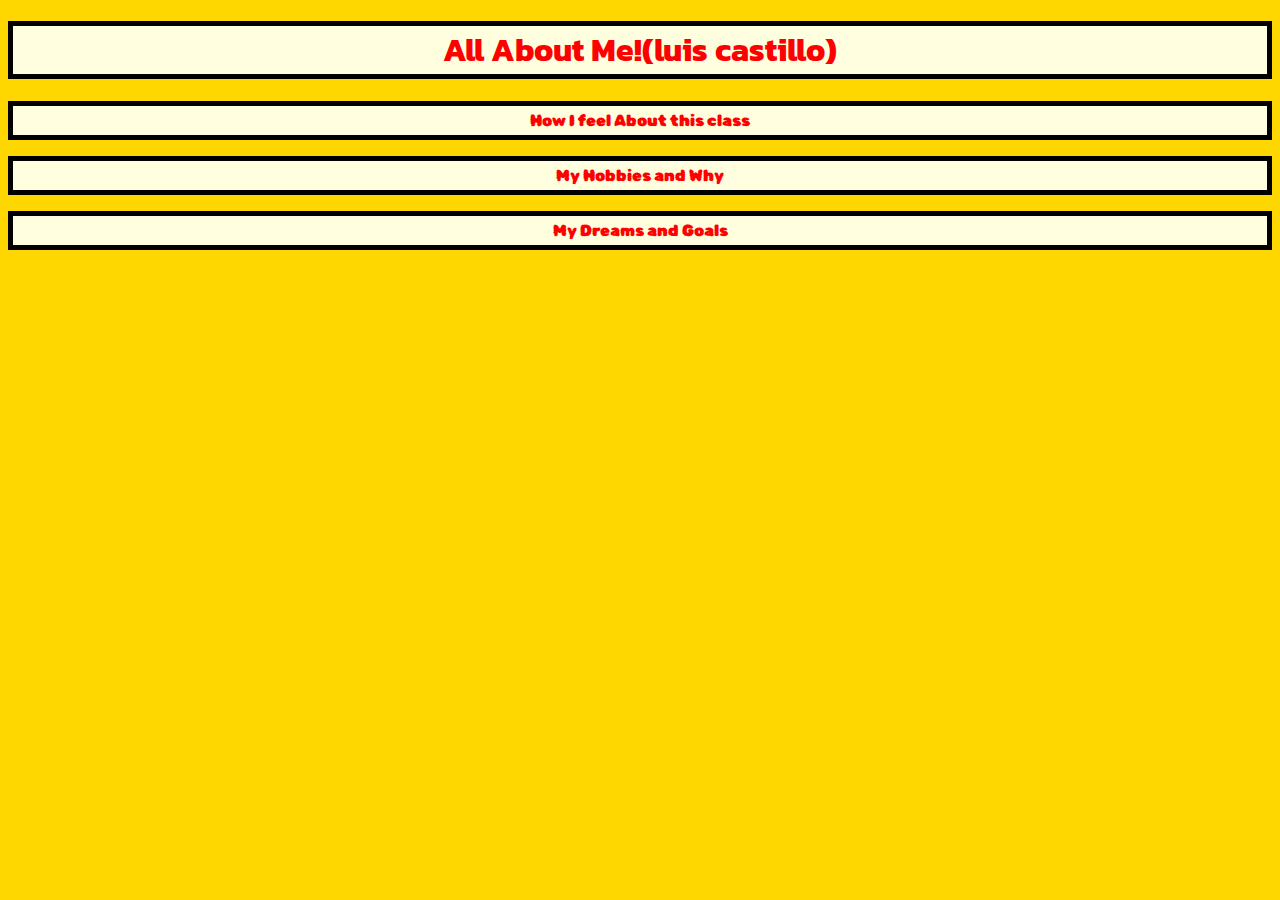
==== aboutme.html @ adb33d33 "Added several new files of html as well as typed html and new code into them." ====
<!DOCTYPE html>
<html>
    <head>
      <link rel="stylesheet" href="style.css" type="text/css">
        <title>Luis' Portfolio</title>
        <link href="https://fonts.googleapis.com/css2?family=Rubik+Bubbles&display=swap" rel="stylesheet">
        <link href="https://fonts.googleapis.com/css2?family=Kanit:wght@200&family=Rubik+Bubbles&display=swap" rel="stylesheet">
      <script src="https://ajax.googleapis.com/ajax/libs/jquery/3.6.1/jquery.min.js"></script>
    </head>
    <body>
      <h1> All About Me!(luis castillo)</h1>
      <ul>How I feel About this class</ul>
      <p></p>
      <ul>My Hobbies and Why</ul>
      <p></p>
      <ul>My Dreams and Goals</ul>
    </body>
</html>
---- style.css ----
h1{
font-family: 'Kanit', sans-serif;
Justify-content:center;
Display:flex;
border: 5px solid black;
    background-Color:lightyellow;
    color:red;
}
ul{ border-style:double;
    padding:5px;
    border: 5px solid black;
    font-family: 'Rubik Bubbles', cursive;
    background-Color:lightyellow;
    color:red;
}
.Menu{
  Display:flex;
  Justify-content:space-around;
  margin:50px;
  border: 5px solid black;
  font-family: 'Kanit', sans-serif;
  background-Color:lightyellow;
  color:red;
}
img{width:800px;
   height:400px;
   border: 5px solid black;
   transition: 2s;}
body {
  background-color: gold;
  text-align:center;
}
.Labels{
  Display:flex;
  Justify-content:space-around;
}
img:hover{
  transform:scale(1.1);
}
.Name{
  font-family: 'Rubik Bubbles', cursive;
 font-size:50px;
  color:blue;
  
}
u{
  color:blue;
}
button{
  color: purple;
}
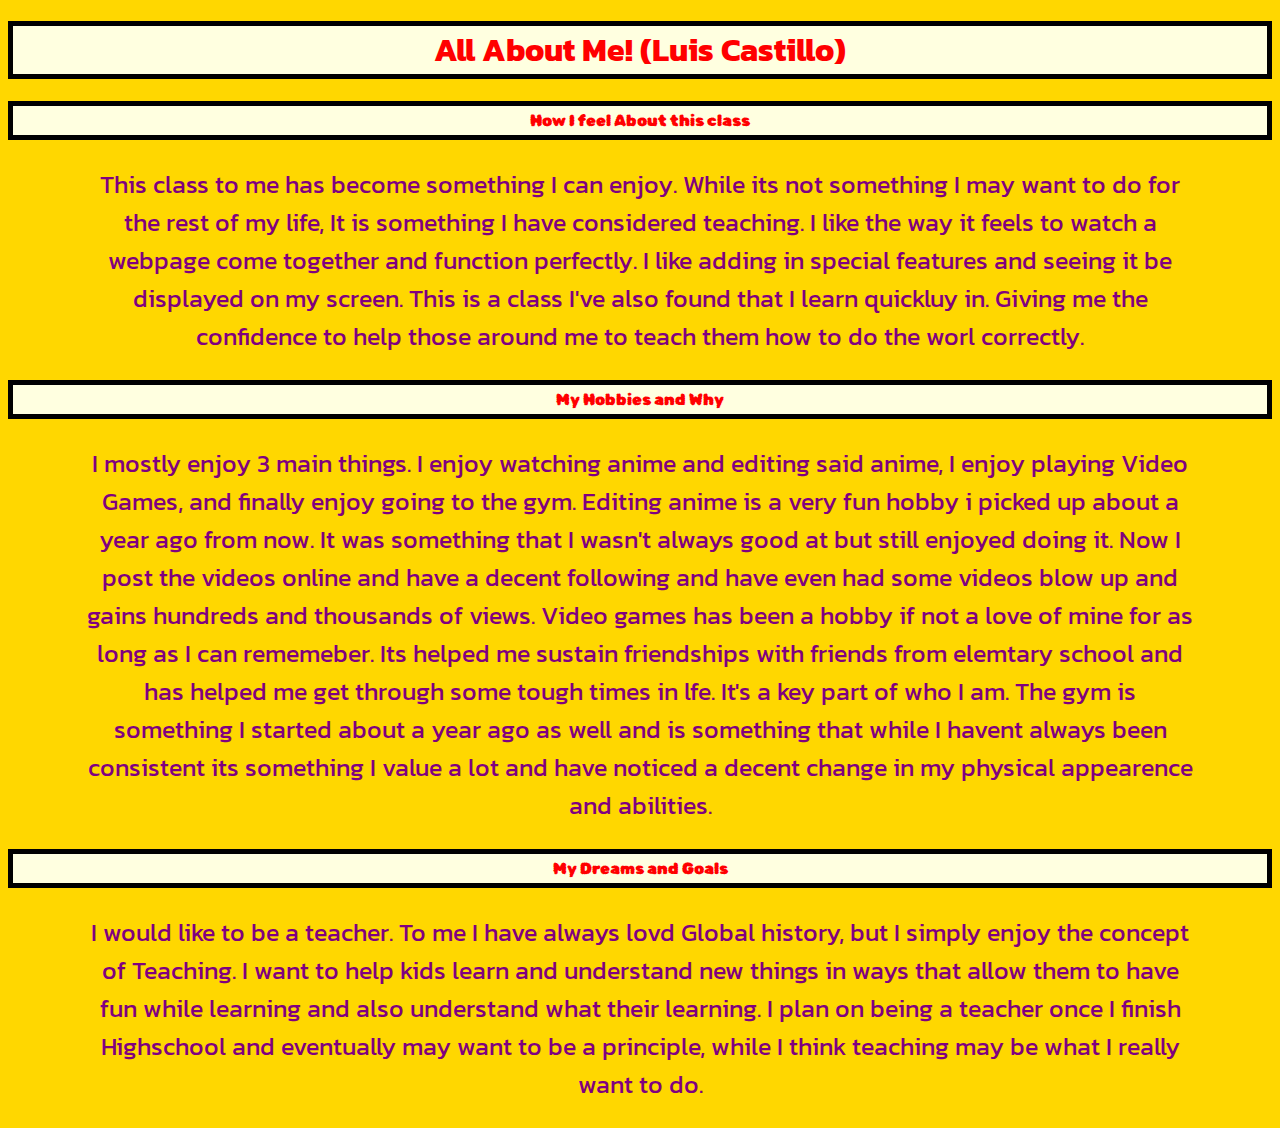
==== commit 8bf0ff05: "Finished adding all text and css to the about me page and added a link to the contact page. Project " ====
--- a/aboutme.html
+++ b/aboutme.html
@@ -8,11 +8,12 @@
       <script src="https://ajax.googleapis.com/ajax/libs/jquery/3.6.1/jquery.min.js"></script>
     </head>
     <body>
-      <h1> All About Me!(luis castillo)</h1>
+      <h1> All About Me! (Luis Castillo)</h1>
       <ul>How I feel About this class</ul>
-      <p></p>
+      <p>This class to me has become something I can enjoy. While its not something I may want to do for the rest of my life, It is something I have considered teaching. I like the way it feels to watch a webpage come together and function perfectly. I like adding in special features and seeing it be displayed on my screen. This is a class I've also found that I learn quickluy in. Giving me the confidence to help those around me to teach them how to do the worl correctly.</p>
       <ul>My Hobbies and Why</ul>
-      <p></p>
+      <p> I mostly enjoy 3 main things. I enjoy watching anime and editing said anime, I enjoy playing Video Games, and finally enjoy going to the gym. Editing anime is a very fun hobby i picked up about a year ago from now. It was something that I wasn't always good at but still enjoyed doing it. Now I post the videos online and have a decent following and have even had some videos blow up and gains hundreds and thousands of views. Video games has been a hobby if not a love of mine for as long as I can rememeber. Its helped me sustain friendships with friends from elemtary school and has helped me get through some tough times in lfe. It's a key part of who I am. The gym is something I started about a year ago as well and is something that while I havent always been consistent its something I value a lot and have noticed a decent change in my physical appearence and abilities.</p>
       <ul>My Dreams and Goals</ul>
+      <p>I would like to be a teacher. To me I have always lovd Global history, but I simply enjoy the concept of Teaching. I want to help kids learn and understand new things in ways that allow them to have fun while learning and also understand what their learning. I plan on being a teacher once I finish Highschool and eventually may want to be a principle, while I think teaching may be what I really want to do. </p>
     </body>
 </html>--- a/style.css
+++ b/style.css
@@ -50,3 +50,10 @@
 button{
   color: purple;
 }
+p{
+  Color: purple;
+  font-size:25px;
+  font-family: 'Kanit', sans-serif;
+  Margin-left:75px;
+  margin-right:75px;
+}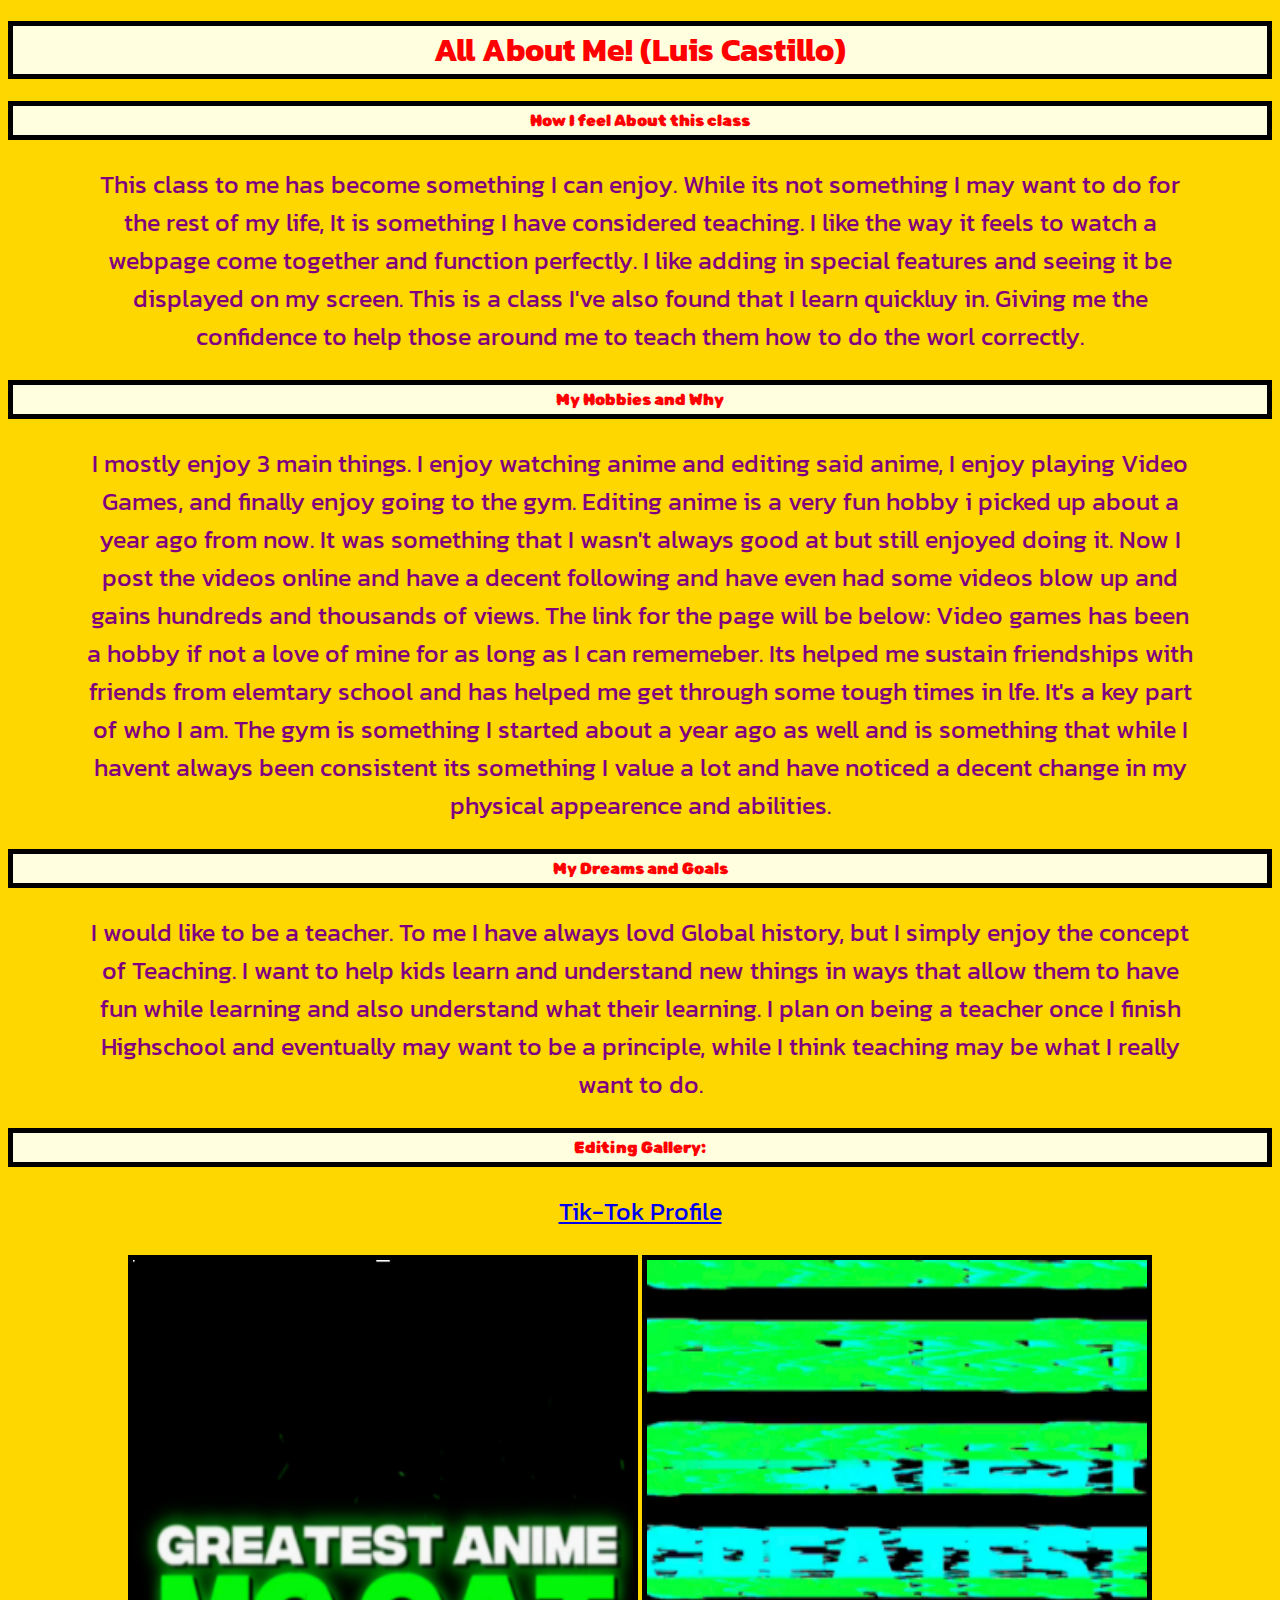
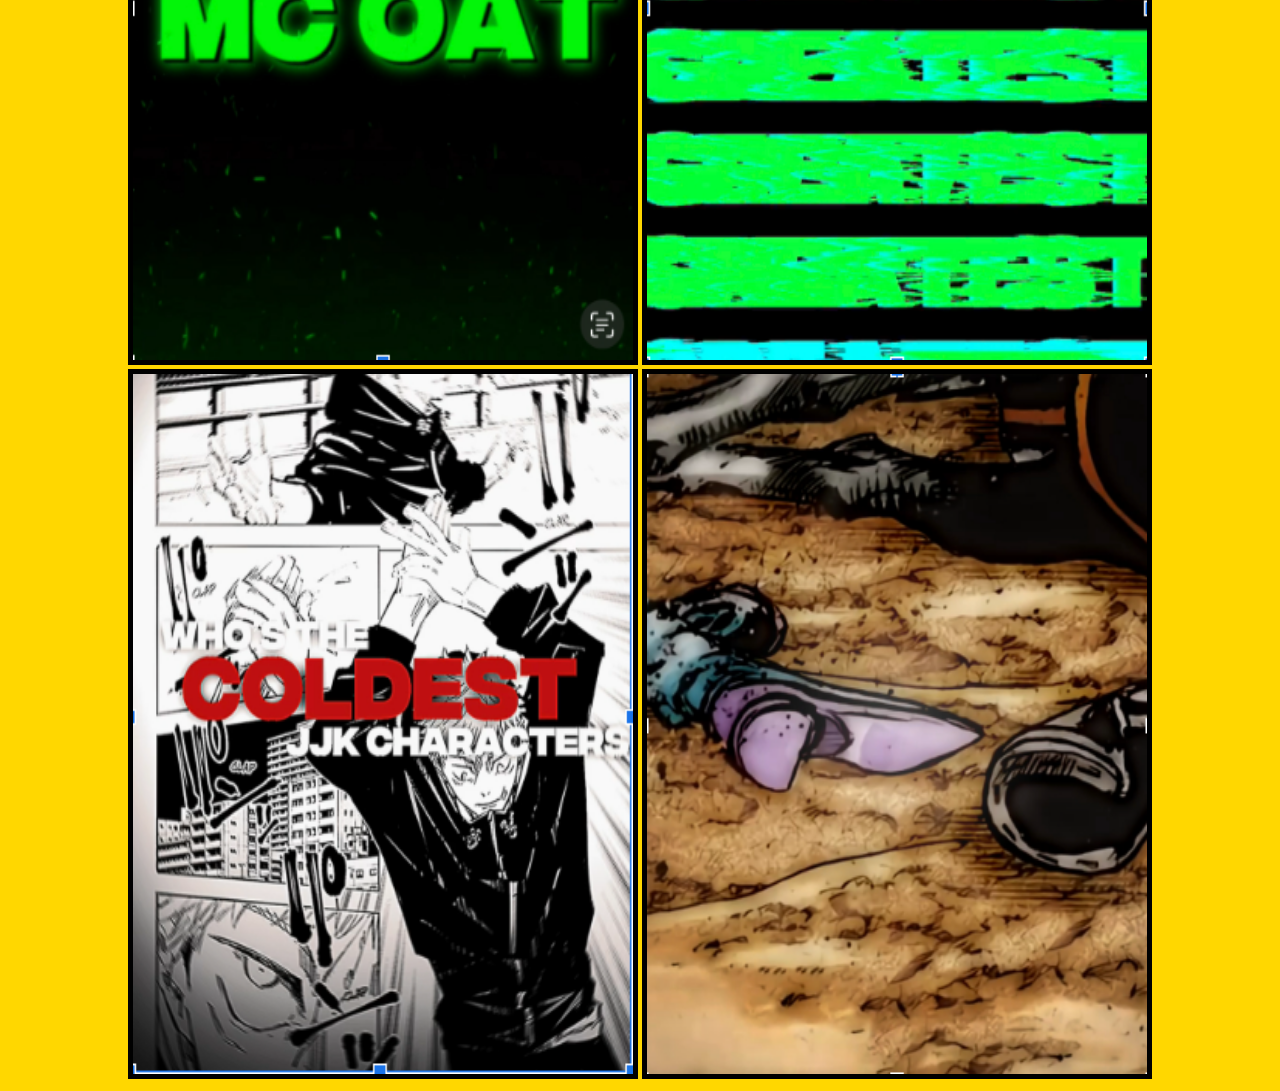
==== commit 6165596d: "Added new links and new files to the webpage. Added images of linked pages on the about me page as w" ====
--- a/aboutme.html
+++ b/aboutme.html
@@ -12,8 +12,16 @@
       <ul>How I feel About this class</ul>
       <p>This class to me has become something I can enjoy. While its not something I may want to do for the rest of my life, It is something I have considered teaching. I like the way it feels to watch a webpage come together and function perfectly. I like adding in special features and seeing it be displayed on my screen. This is a class I've also found that I learn quickluy in. Giving me the confidence to help those around me to teach them how to do the worl correctly.</p>
       <ul>My Hobbies and Why</ul>
-      <p> I mostly enjoy 3 main things. I enjoy watching anime and editing said anime, I enjoy playing Video Games, and finally enjoy going to the gym. Editing anime is a very fun hobby i picked up about a year ago from now. It was something that I wasn't always good at but still enjoyed doing it. Now I post the videos online and have a decent following and have even had some videos blow up and gains hundreds and thousands of views. Video games has been a hobby if not a love of mine for as long as I can rememeber. Its helped me sustain friendships with friends from elemtary school and has helped me get through some tough times in lfe. It's a key part of who I am. The gym is something I started about a year ago as well and is something that while I havent always been consistent its something I value a lot and have noticed a decent change in my physical appearence and abilities.</p>
+      <p> I mostly enjoy 3 main things. I enjoy watching anime and editing said anime, I enjoy playing Video Games, and finally enjoy going to the gym. Editing anime is a very fun hobby i picked up about a year ago from now. It was something that I wasn't always good at but still enjoyed doing it. Now I post the videos online and have a decent following and have even had some videos blow up and gains hundreds and thousands of views. The link for the page will be below: Video games has been a hobby if not a love of mine for as long as I can rememeber. Its helped me sustain friendships with friends from elemtary school and has helped me get through some tough times in lfe. It's a key part of who I am. The gym is something I started about a year ago as well and is something that while I havent always been consistent its something I value a lot and have noticed a decent change in my physical appearence and abilities.</p>
       <ul>My Dreams and Goals</ul>
       <p>I would like to be a teacher. To me I have always lovd Global history, but I simply enjoy the concept of Teaching. I want to help kids learn and understand new things in ways that allow them to have fun while learning and also understand what their learning. I plan on being a teacher once I finish Highschool and eventually may want to be a principle, while I think teaching may be what I really want to do. </p>
+      <ul>Editing Gallery:</ul>
+      <a href="https://www.tiktok.com/@mystic.firefly?_t=8ZBsHHKfoQ2&_r=1
+"><p>Tik-Tok Profile</a></p>
+      <a href="https://www.tiktok.com/t/ZTRpa7Dpv/" target="__blank"><img src="Edit1.png" class="Edit1"></a>
+      <a href="https://www.tiktok.com/t/ZTRpaCBKs/" target="__blank"><img src="Edit2.png" class="Edit2"></a>
+      <a href="https://www.tiktok.com/t/ZTRpaExT8/" target="__blank"><img src="Edit3.png" class="Edit3"></a>
+      <a href="https://www.tiktok.com/t/ZTRpagEEF/
+" target="__blank"><img src="Edit4.png" class="Edit4"></a>
     </body>
 </html>--- a/style.css
+++ b/style.css
@@ -56,4 +56,21 @@
   font-family: 'Kanit', sans-serif;
   Margin-left:75px;
   margin-right:75px;
+}
+
+.Edit1{
+  Width:500px;
+  Height:700px;
+}
+.Edit2{
+  Width:500px;
+  Height:700px;
+}
+.Edit3{
+  Width:500px;
+  Height:700px;
+}
+.Edit4{
+  Width:500px;
+  Height:700px;
 }